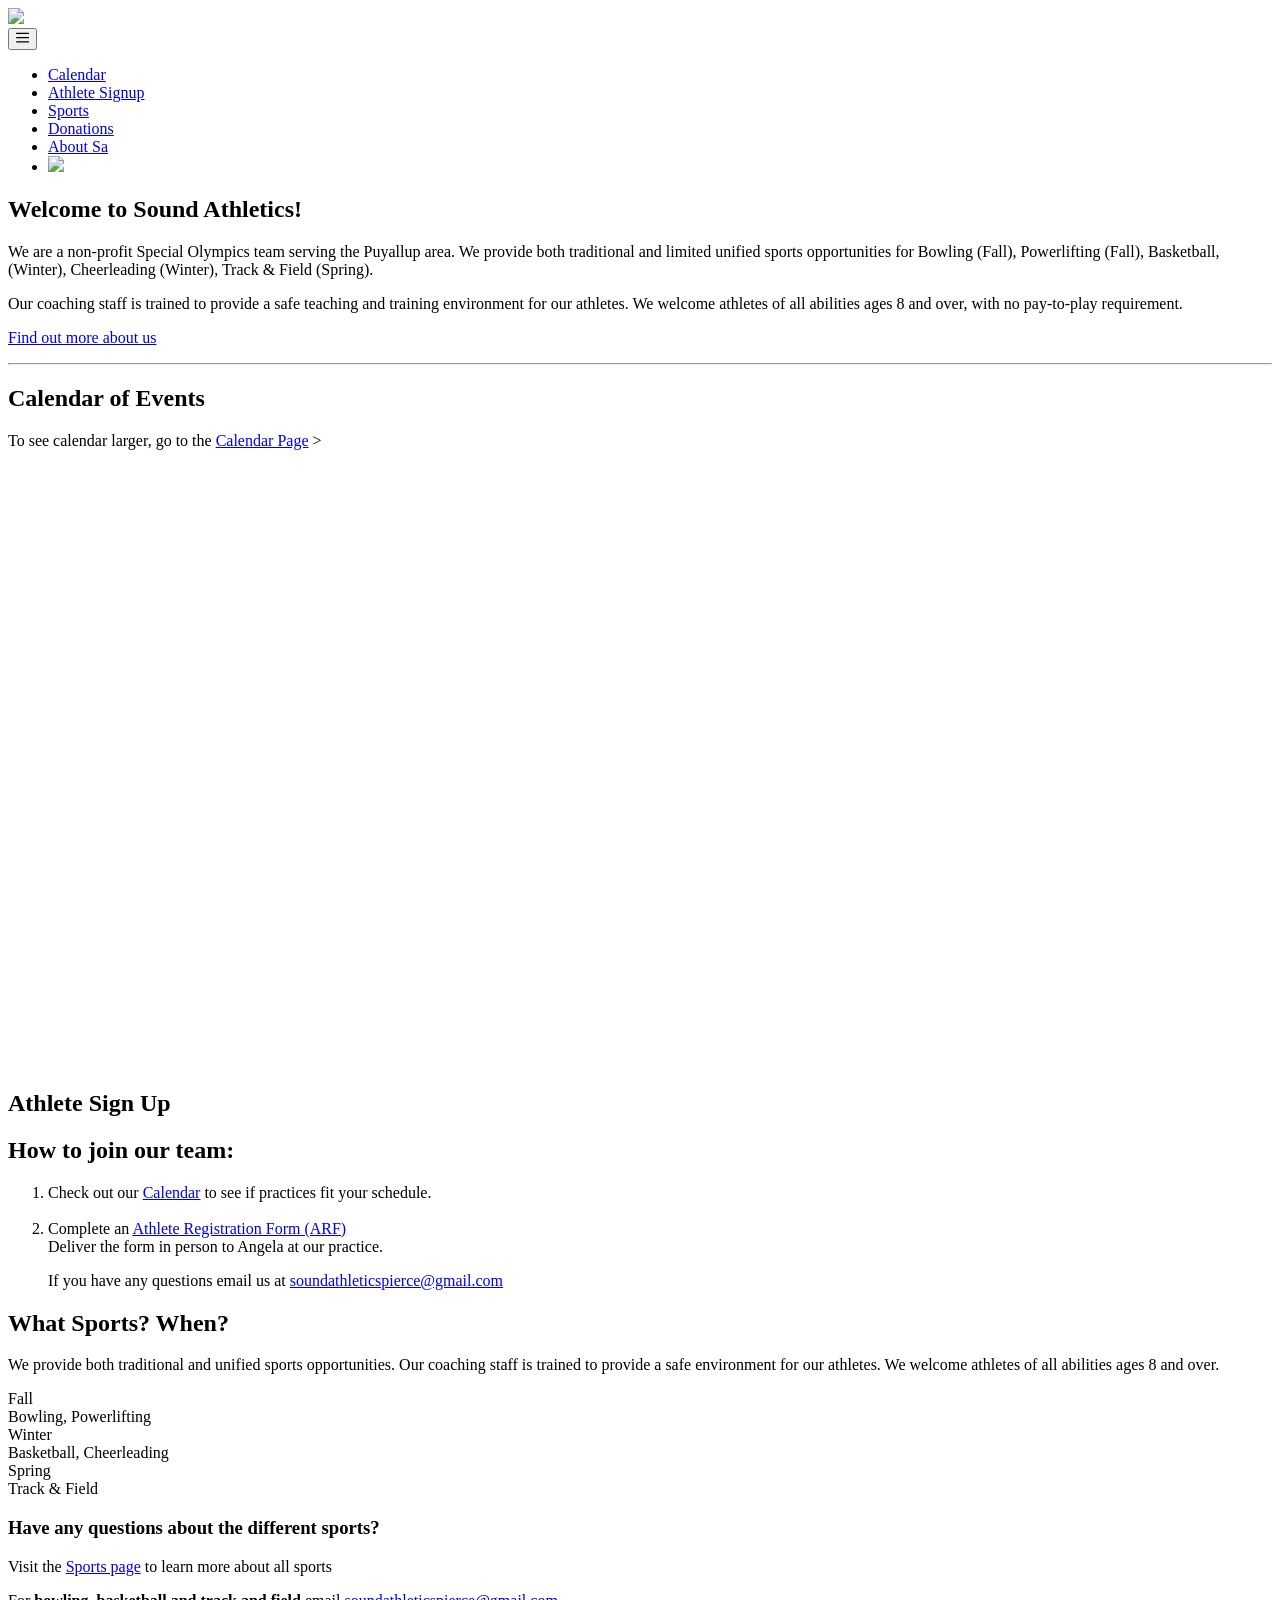
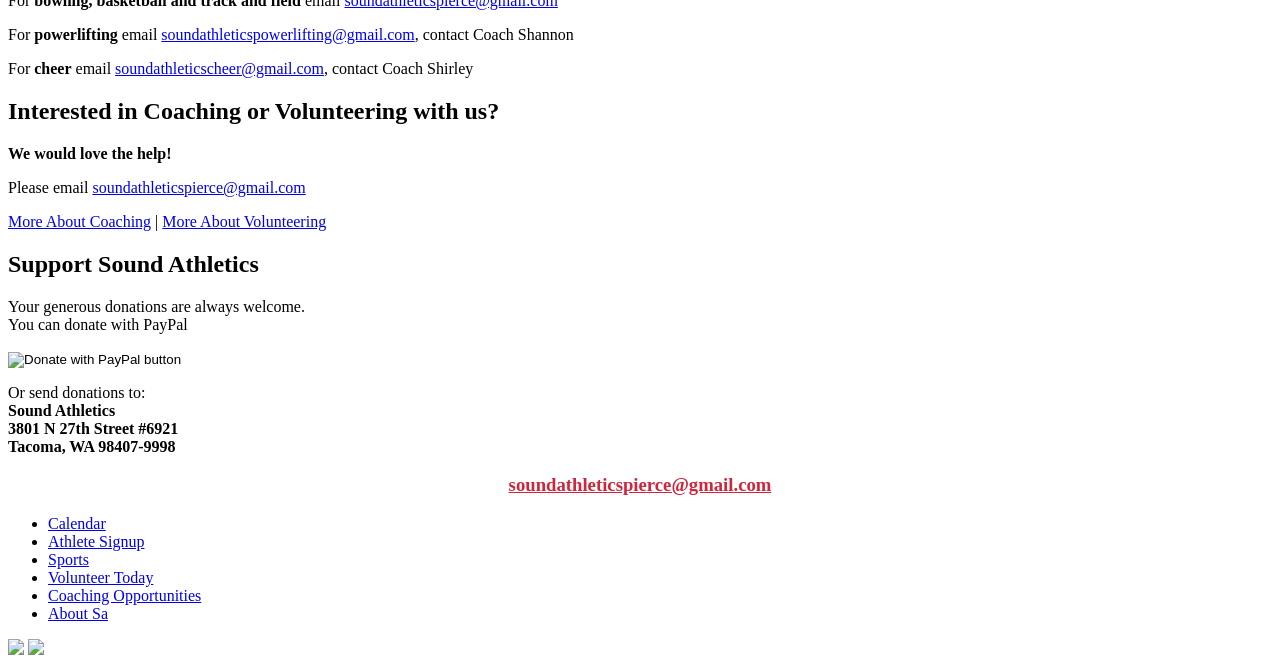
==== index.html @ 4e94170b "deploy: eea1e180be9af396c174e1b8d3c98e598e0e9aef" ====
<!doctype html><html class=no-js><head><meta name=generator content="Hugo 0.119.0"><meta charset=utf-8><meta http-equiv=x-ua-compatible content="IE=edge"><title>Sound Athletics &#183; Sound Athletics</title><meta name=author><meta name=description content="The awesome website of Sound Athletics."><meta name=viewport content="width=device-width,initial-scale=1"><link href=https://soundathletics.org/post/index.xml rel=alternate type=application/rss+xml title="Sound Athletics"><link href=https://soundathletics.org/post/index.xml rel=feed type=application/rss+xml title="Sound Athletics"><link href='//fonts.googleapis.com/css?family=Roboto:400,300,700|Noto+Serif:400,400italic,700,700italic' rel=stylesheet type=text/css><link rel=stylesheet href=https://soundathletics.org/css/styles.css><link rel=”shortcut icon” type=”image/jpg” href=”/img/favicon.ico”/><link rel=stylesheet href=https://soundathletics.org/css/highlightjs/monokai.css><script src=https://soundathletics.org/js/vendor/modernizr-2.8.0.min.js></script>
<script src=https://soundathletics.org/js/navigation.js defer></script><style>.site-header h2 .logo{background:url(https://soundathletics.org/img/soundathleticscover.jpg)no-repeat}@media(min--moz-device-pixel-ratio:1.3),(-o-min-device-pixel-ratio:2.6 / 2),(-webkit-min-device-pixel-ratio:1.3),(min-device-pixel-ratio:1.3),(min-resolution:1.3dppx){.site-header h2 .logo{background-image:url(https://soundathletics.org/img/soundathleticscover.jpg)}}.site-header{background:#2a373d url(https://soundathletics.org/img/soundathleticscover.jpg)no-repeat 50%;z-index:-1}</style></head><body><div id=navbar><div id=logo-home><a href=/><img src=/img/logo_home.png></a></div><div class=navigation-wrapper><nav id=site-navigation class=main-navigation><button class=menu-toggle aria-controls=primary-menu aria-expanded=false><span class=site-icon><svg viewBox="0 0 512 512" aria-hidden="true" width="1em" height="1em"><path d="M0 96c0-13.255 10.745-24 24-24h464c13.255.0 24 10.745 24 24s-10.745 24-24 24H24c-13.255.0-24-10.745-24-24zm0 160c0-13.255 10.745-24 24-24h464c13.255.0 24 10.745 24 24s-10.745 24-24 24H24c-13.255.0-24-10.745-24-24zm0 160c0-13.255 10.745-24 24-24h464c13.255.0 24 10.745 24 24s-10.745 24-24 24H24c-13.255.0-24-10.745-24-24z"/></svg></span></button><ul class="horizontal main-menu"><li><a class=navbar-txt href=/calendar>Calendar</a></li><li><a class=navbar-txt href=/athlete_signup>Athlete Signup</a></li><li><a class=navbar-txt href=/sports>Sports</a></li><li><a class=navbar-txt href=/donations>Donations</a></li><li><a class=navbar-txt href=/about_sa>About Sa</a></li><li class=facebook-link><a href=https://www.facebook.com/SoundAthletics target=_blank><img src=/img/fb_logo.png class=fb-header></a></li></ul></nav></div></div><div id=fb-root></div><script async defer src="https://connect.facebook.net/en_US/sdk.js#xfbml=1&version=v3.2"></script><div class="container clearfix"><main role=main class="content home"><div class=main-content><div class=home-left-column><article class=intro-text><h1 class=page-title>Welcome to Sound Athletics!</h1><p>We are a non-profit Special Olympics team serving the Puyallup area. We provide both traditional and limited unified sports opportunities for Bowling (Fall), Powerlifting (Fall), Basketball, (Winter), Cheerleading (Winter), Track & Field (Spring).</p><p>Our coaching staff is trained to provide a safe teaching and training environment for our athletes. We welcome athletes of all abilities ages 8 and over, with no pay-to-play requirement.</p><p><a href=/about_sa class=button>Find out more about us</a></p></article><hr><article class=calendar><h1>Calendar of Events</h1><p>To see calendar larger, go to the <a href=/calendar>Calendar Page</a> ></p><iframe style=width:100% src="https://calendar.google.com/calendar/embed?src=soundathleticspierce%40gmail.com&ctz=America/Los_Angeles" style=border:0 width=800 height=600 frameborder=0 scrolling=no></iframe></article></div><div class=home-right-column><article class=athlete-signup><h1>Athlete Sign Up
<i class=icon-down-circled-1 style=color:rgba(0,0,0,.5)></i></h1><h2 class=subhead>How to join our team:</h2><ol><li>Check out our <a href=/calendar>Calendar</a> to see if practices fit your schedule.</li><br><li>Complete an <a href=/docs/ARF.pdf target=_blank>Athlete Registration Form (ARF)</a><br>Deliver the form in person to Angela at our practice.</li></ol><blockquote>If you have any questions email us at <a href=mailto:soundathleticspierce@gmail.com>soundathleticspierce@gmail.com</a></blockquote></article><article class=what-sports><h1>What Sports? When?</h1><p>We provide both traditional and unified sports opportunities. Our coaching staff is trained to
provide a safe environment for our athletes. We welcome athletes of all abilities ages 8 and over.</p><article class=sport-season><div>Fall</div><div><i class=icon-right-bold></i></div><div>Bowling, Powerlifting</div></article><article class=sport-season><div>Winter</div><div><i class=icon-right-bold></i></div><div>Basketball, Cheerleading</div></article><article class=sport-season><div>Spring</div><div><i class=icon-right-bold></i></div><div>Track & Field</div></article></article><h3>Have any questions about the different sports?</h3><p>Visit the <a href=/sports/>Sports page</a> to learn more about all sports</p><p>For <strong>bowling, basketball and track and field</strong> email <a href=mailto:soundathleticspierce@gmail.com>soundathleticspierce@gmail.com</a></p><p>For <strong>powerlifting</strong> email <a href=mailto:soundathleticpowerlifting@gmail.com>soundathleticspowerlifting@gmail.com</a>, contact Coach Shannon</p><p>For <strong>cheer</strong> email <a href=mailto:soundathleticscheer@gmail.com>soundathleticscheer@gmail.com</a>, contact Coach Shirley</p></div></div><div class="home-volunteer clearfix"><article class=full-width><h1>Interested in Coaching or Volunteering with us?</h1><p><strong>We would love the help!</strong></p><p>Please email <a href=mailto:soundathleticspierce@gmail.com>soundathleticspierce@gmail.com</a></p><p class=button><a href=/coaching_opportunities/>More About Coaching</a> | <a href=/volunteer_today/>More About Volunteering</a></p></article></div><div class=home-donate><article class=full-width><h1>Support Sound Athletics</h1><p>Your generous donations are always welcome.<br>You can donate with PayPal</p><div><form action=https://www.paypal.com/donate method=post target=_top><input type=hidden name=hosted_button_id value=8V4YPML6A27G4>
<input type=image src=https://www.paypalobjects.com/en_US/i/btn/btn_donateCC_LG.gif border=0 name=submit title="PayPal - The safer, easier way to pay online!" alt="Donate with PayPal button">
<img alt border=0 src=https://www.paypal.com/en_US/i/scr/pixel.gif width=1 height=1></form></div><p>Or send donations to:<br><strong>Sound Athletics<br>3801 N 27th Street #6921<br>Tacoma, WA 98407-9998<br></strong></p></article></div></main></div><footer class=main-footer><div class="container clearfix"><h3 style=text-align:center;color:><a href=mailto:soundathleticspierce@gmail.com style=color:#cf263d>soundathleticspierce@gmail.com</a></h3><div id=footer-nav><ul class=horizontal><li><a class=navbar-txt href=/calendar>Calendar</a></li><li><a class=navbar-txt href=/athlete_signup>Athlete Signup</a></li><li><a class=navbar-txt href=/sports>Sports</a></li><li><a class=navbar-txt href=/volunteer_today>Volunteer Today</a></li><li><a class=navbar-txt href=/coaching_opportunities>Coaching Opportunities</a></li><li><a class=navbar-txt href=/about_sa>About Sa</a></li></ul></div><div class=footer-logos><img src=/img/logo_home.png class=sa>
<a href=http://www.specialolympicswashington.org/ target=_blank><img src=/img/sowashington.png class=sow></a></div></div></footer><script src=//ajax.googleapis.com/ajax/libs/jquery/1.11.0/jquery.min.js></script>
<script src=//cdnjs.cloudflare.com/ajax/libs/highlight.js/8.8.0/highlight.min.js></script>
<script>hljs.initHighlightingOnLoad()</script><script>window.jQuery||document.write('<script src="https://soundathletics.org/js/vendor/jquery-1.11.0.min.js"><\/script>')</script><script src=https://soundathletics.org/js/plugins.js></script></body></html>
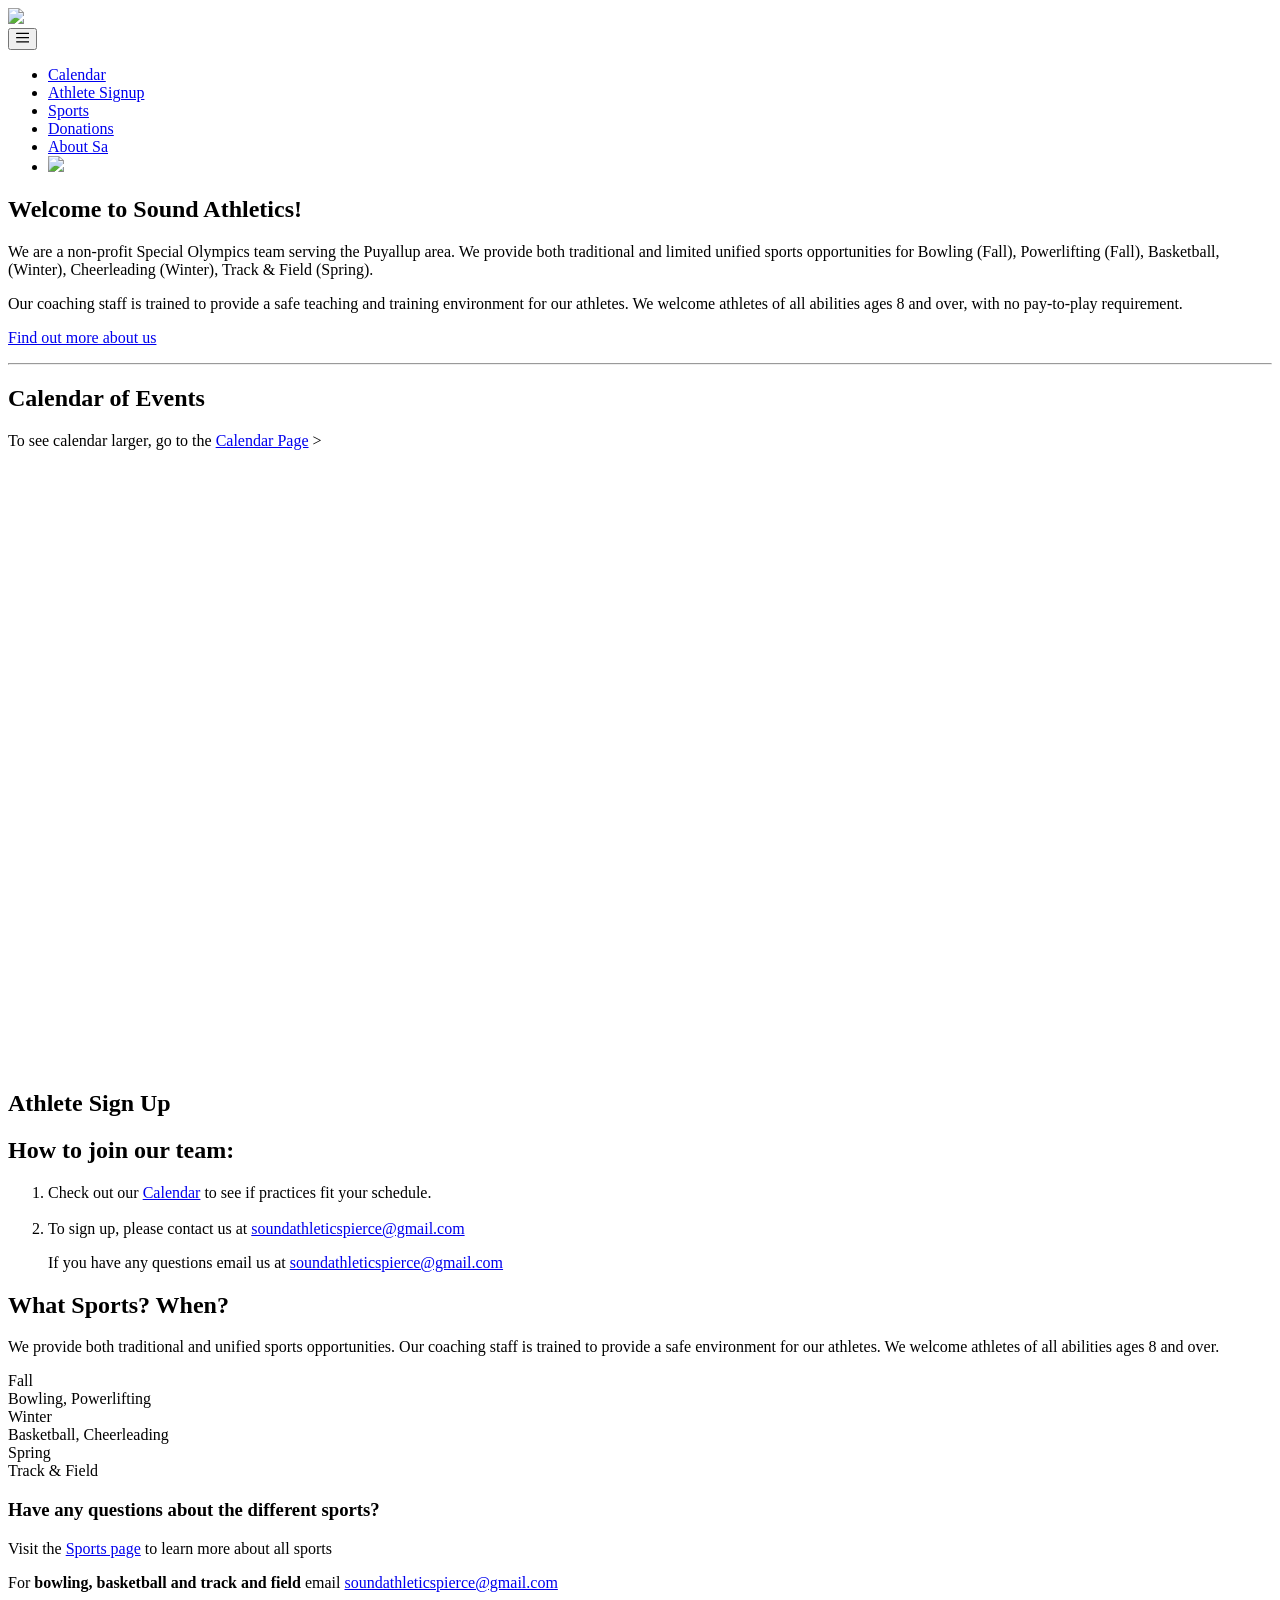
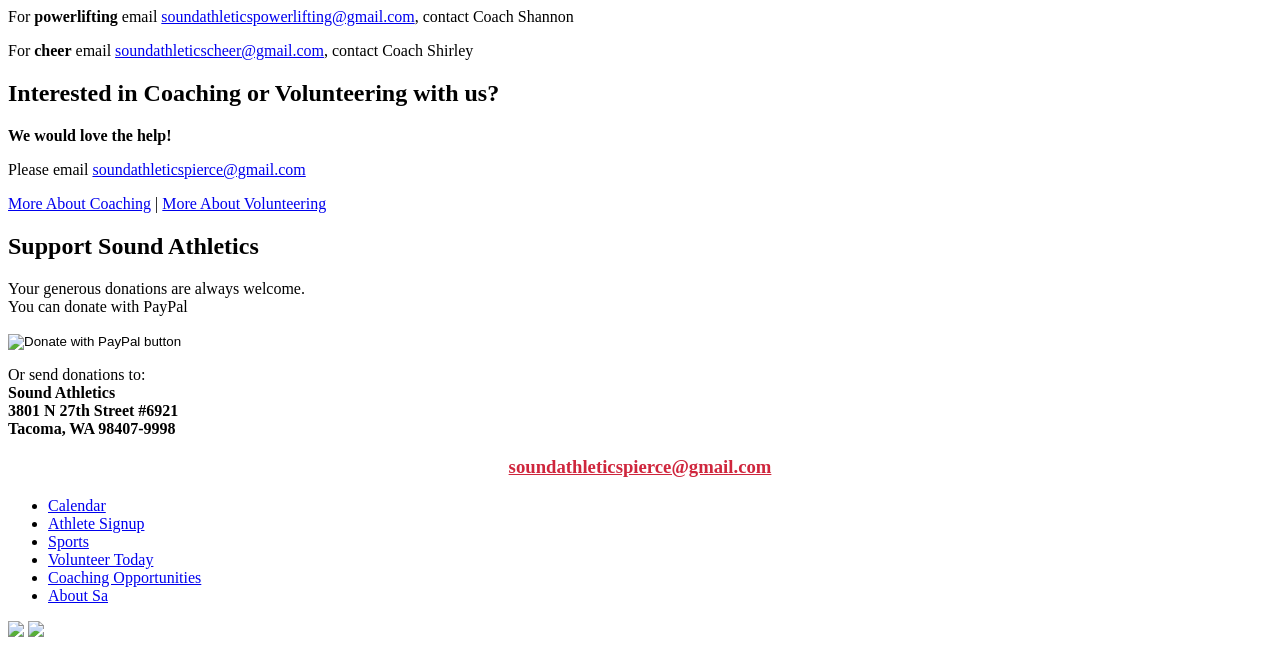
==== commit e5158de2: "deploy: 15687cd5504b76e30ecfa99d6554c9614b061991" ====
--- a/index.html
+++ b/index.html
@@ -1,6 +1,6 @@
 <!doctype html><html class=no-js><head><meta name=generator content="Hugo 0.119.0"><meta charset=utf-8><meta http-equiv=x-ua-compatible content="IE=edge"><title>Sound Athletics &#183; Sound Athletics</title><meta name=author><meta name=description content="The awesome website of Sound Athletics."><meta name=viewport content="width=device-width,initial-scale=1"><link href=https://soundathletics.org/post/index.xml rel=alternate type=application/rss+xml title="Sound Athletics"><link href=https://soundathletics.org/post/index.xml rel=feed type=application/rss+xml title="Sound Athletics"><link href='//fonts.googleapis.com/css?family=Roboto:400,300,700|Noto+Serif:400,400italic,700,700italic' rel=stylesheet type=text/css><link rel=stylesheet href=https://soundathletics.org/css/styles.css><link rel=”shortcut icon” type=”image/jpg” href=”/img/favicon.ico”/><link rel=stylesheet href=https://soundathletics.org/css/highlightjs/monokai.css><script src=https://soundathletics.org/js/vendor/modernizr-2.8.0.min.js></script>
 <script src=https://soundathletics.org/js/navigation.js defer></script><style>.site-header h2 .logo{background:url(https://soundathletics.org/img/soundathleticscover.jpg)no-repeat}@media(min--moz-device-pixel-ratio:1.3),(-o-min-device-pixel-ratio:2.6 / 2),(-webkit-min-device-pixel-ratio:1.3),(min-device-pixel-ratio:1.3),(min-resolution:1.3dppx){.site-header h2 .logo{background-image:url(https://soundathletics.org/img/soundathleticscover.jpg)}}.site-header{background:#2a373d url(https://soundathletics.org/img/soundathleticscover.jpg)no-repeat 50%;z-index:-1}</style></head><body><div id=navbar><div id=logo-home><a href=/><img src=/img/logo_home.png></a></div><div class=navigation-wrapper><nav id=site-navigation class=main-navigation><button class=menu-toggle aria-controls=primary-menu aria-expanded=false><span class=site-icon><svg viewBox="0 0 512 512" aria-hidden="true" width="1em" height="1em"><path d="M0 96c0-13.255 10.745-24 24-24h464c13.255.0 24 10.745 24 24s-10.745 24-24 24H24c-13.255.0-24-10.745-24-24zm0 160c0-13.255 10.745-24 24-24h464c13.255.0 24 10.745 24 24s-10.745 24-24 24H24c-13.255.0-24-10.745-24-24zm0 160c0-13.255 10.745-24 24-24h464c13.255.0 24 10.745 24 24s-10.745 24-24 24H24c-13.255.0-24-10.745-24-24z"/></svg></span></button><ul class="horizontal main-menu"><li><a class=navbar-txt href=/calendar>Calendar</a></li><li><a class=navbar-txt href=/athlete_signup>Athlete Signup</a></li><li><a class=navbar-txt href=/sports>Sports</a></li><li><a class=navbar-txt href=/donations>Donations</a></li><li><a class=navbar-txt href=/about_sa>About Sa</a></li><li class=facebook-link><a href=https://www.facebook.com/SoundAthletics target=_blank><img src=/img/fb_logo.png class=fb-header></a></li></ul></nav></div></div><div id=fb-root></div><script async defer src="https://connect.facebook.net/en_US/sdk.js#xfbml=1&version=v3.2"></script><div class="container clearfix"><main role=main class="content home"><div class=main-content><div class=home-left-column><article class=intro-text><h1 class=page-title>Welcome to Sound Athletics!</h1><p>We are a non-profit Special Olympics team serving the Puyallup area. We provide both traditional and limited unified sports opportunities for Bowling (Fall), Powerlifting (Fall), Basketball, (Winter), Cheerleading (Winter), Track & Field (Spring).</p><p>Our coaching staff is trained to provide a safe teaching and training environment for our athletes. We welcome athletes of all abilities ages 8 and over, with no pay-to-play requirement.</p><p><a href=/about_sa class=button>Find out more about us</a></p></article><hr><article class=calendar><h1>Calendar of Events</h1><p>To see calendar larger, go to the <a href=/calendar>Calendar Page</a> ></p><iframe style=width:100% src="https://calendar.google.com/calendar/embed?src=soundathleticspierce%40gmail.com&ctz=America/Los_Angeles" style=border:0 width=800 height=600 frameborder=0 scrolling=no></iframe></article></div><div class=home-right-column><article class=athlete-signup><h1>Athlete Sign Up
-<i class=icon-down-circled-1 style=color:rgba(0,0,0,.5)></i></h1><h2 class=subhead>How to join our team:</h2><ol><li>Check out our <a href=/calendar>Calendar</a> to see if practices fit your schedule.</li><br><li>Complete an <a href=/docs/ARF.pdf target=_blank>Athlete Registration Form (ARF)</a><br>Deliver the form in person to Angela at our practice.</li></ol><blockquote>If you have any questions email us at <a href=mailto:soundathleticspierce@gmail.com>soundathleticspierce@gmail.com</a></blockquote></article><article class=what-sports><h1>What Sports? When?</h1><p>We provide both traditional and unified sports opportunities. Our coaching staff is trained to
+<i class=icon-down-circled-1 style=color:rgba(0,0,0,.5)></i></h1><h2 class=subhead>How to join our team:</h2><ol><li>Check out our <a href=/calendar>Calendar</a> to see if practices fit your schedule.</li><br><li>To sign up, please contact us at <a href=mailto:soundathleticspierce@gmail.com>soundathleticspierce@gmail.com</a></li></ol><blockquote>If you have any questions email us at <a href=mailto:soundathleticspierce@gmail.com>soundathleticspierce@gmail.com</a></blockquote></article><article class=what-sports><h1>What Sports? When?</h1><p>We provide both traditional and unified sports opportunities. Our coaching staff is trained to
 provide a safe environment for our athletes. We welcome athletes of all abilities ages 8 and over.</p><article class=sport-season><div>Fall</div><div><i class=icon-right-bold></i></div><div>Bowling, Powerlifting</div></article><article class=sport-season><div>Winter</div><div><i class=icon-right-bold></i></div><div>Basketball, Cheerleading</div></article><article class=sport-season><div>Spring</div><div><i class=icon-right-bold></i></div><div>Track & Field</div></article></article><h3>Have any questions about the different sports?</h3><p>Visit the <a href=/sports/>Sports page</a> to learn more about all sports</p><p>For <strong>bowling, basketball and track and field</strong> email <a href=mailto:soundathleticspierce@gmail.com>soundathleticspierce@gmail.com</a></p><p>For <strong>powerlifting</strong> email <a href=mailto:soundathleticpowerlifting@gmail.com>soundathleticspowerlifting@gmail.com</a>, contact Coach Shannon</p><p>For <strong>cheer</strong> email <a href=mailto:soundathleticscheer@gmail.com>soundathleticscheer@gmail.com</a>, contact Coach Shirley</p></div></div><div class="home-volunteer clearfix"><article class=full-width><h1>Interested in Coaching or Volunteering with us?</h1><p><strong>We would love the help!</strong></p><p>Please email <a href=mailto:soundathleticspierce@gmail.com>soundathleticspierce@gmail.com</a></p><p class=button><a href=/coaching_opportunities/>More About Coaching</a> | <a href=/volunteer_today/>More About Volunteering</a></p></article></div><div class=home-donate><article class=full-width><h1>Support Sound Athletics</h1><p>Your generous donations are always welcome.<br>You can donate with PayPal</p><div><form action=https://www.paypal.com/donate method=post target=_top><input type=hidden name=hosted_button_id value=8V4YPML6A27G4>
 <input type=image src=https://www.paypalobjects.com/en_US/i/btn/btn_donateCC_LG.gif border=0 name=submit title="PayPal - The safer, easier way to pay online!" alt="Donate with PayPal button">
 <img alt border=0 src=https://www.paypal.com/en_US/i/scr/pixel.gif width=1 height=1></form></div><p>Or send donations to:<br><strong>Sound Athletics<br>3801 N 27th Street #6921<br>Tacoma, WA 98407-9998<br></strong></p></article></div></main></div><footer class=main-footer><div class="container clearfix"><h3 style=text-align:center;color:><a href=mailto:soundathleticspierce@gmail.com style=color:#cf263d>soundathleticspierce@gmail.com</a></h3><div id=footer-nav><ul class=horizontal><li><a class=navbar-txt href=/calendar>Calendar</a></li><li><a class=navbar-txt href=/athlete_signup>Athlete Signup</a></li><li><a class=navbar-txt href=/sports>Sports</a></li><li><a class=navbar-txt href=/volunteer_today>Volunteer Today</a></li><li><a class=navbar-txt href=/coaching_opportunities>Coaching Opportunities</a></li><li><a class=navbar-txt href=/about_sa>About Sa</a></li></ul></div><div class=footer-logos><img src=/img/logo_home.png class=sa>
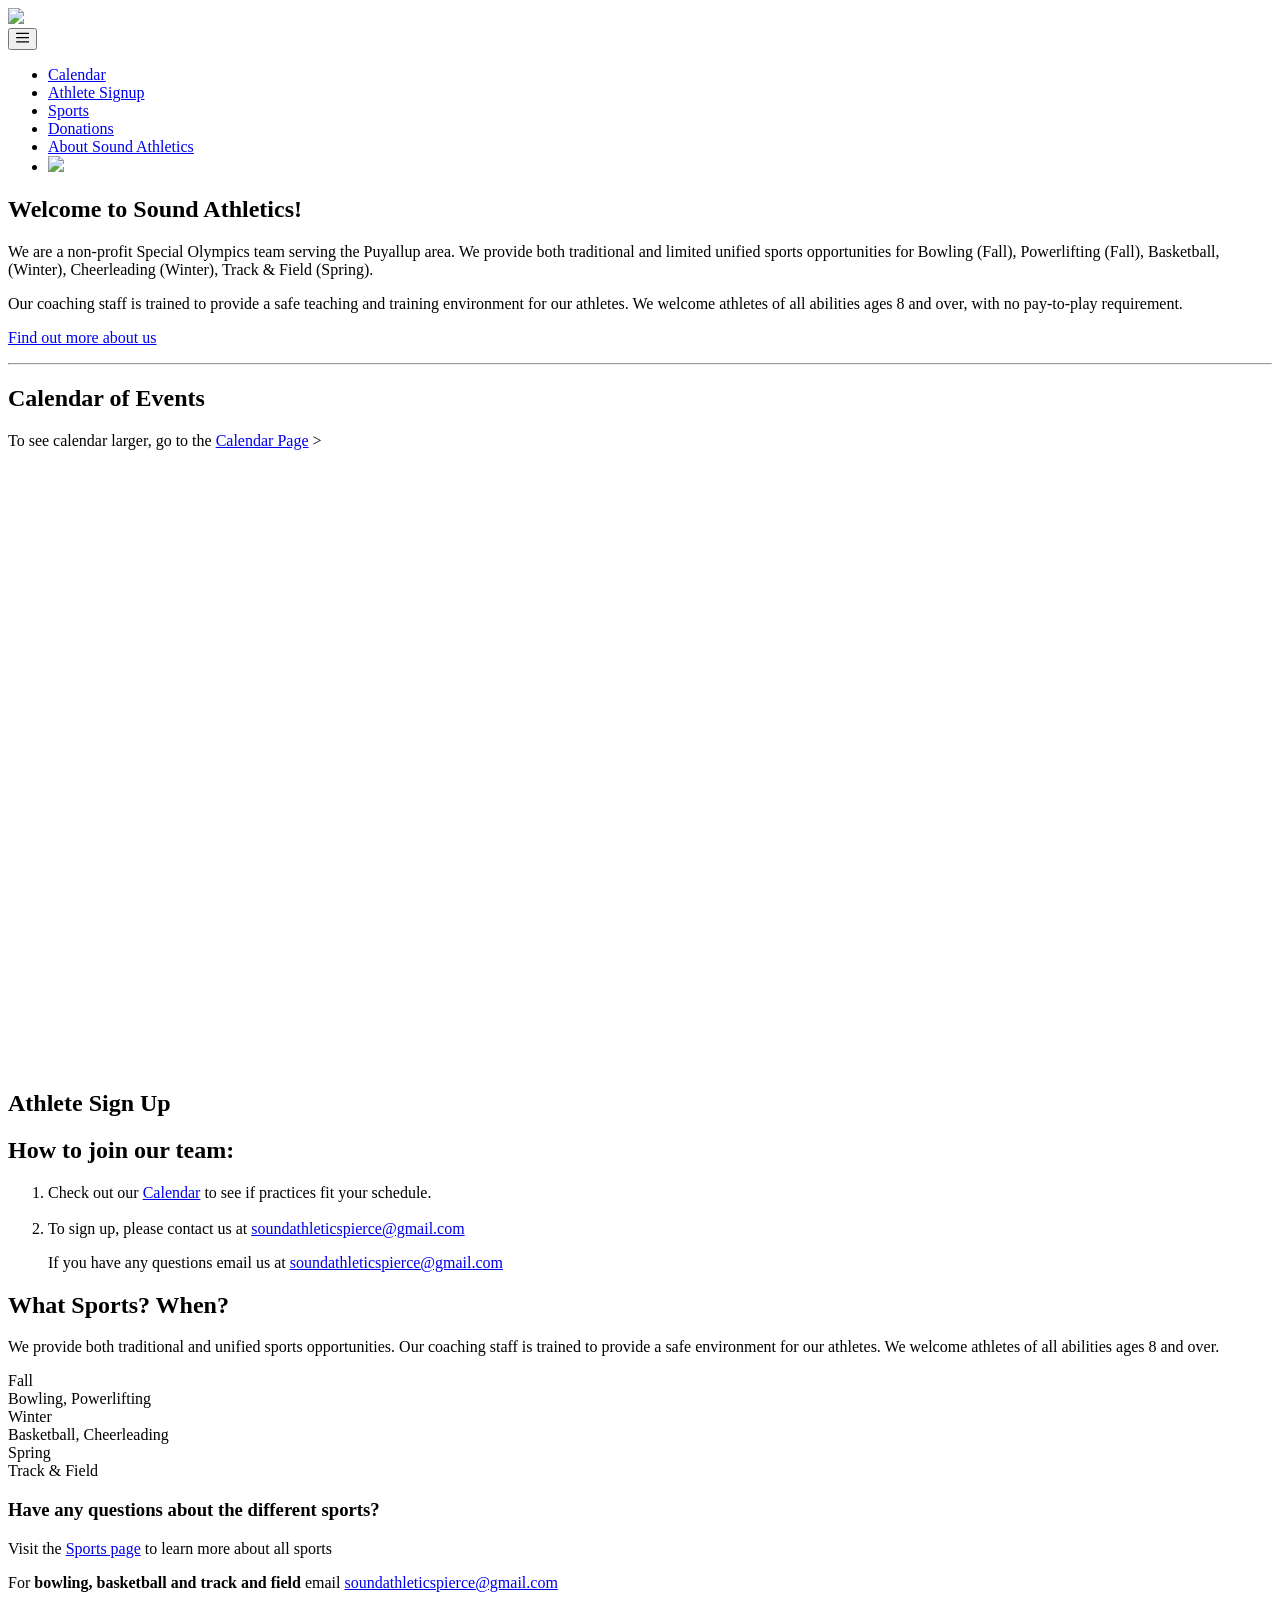
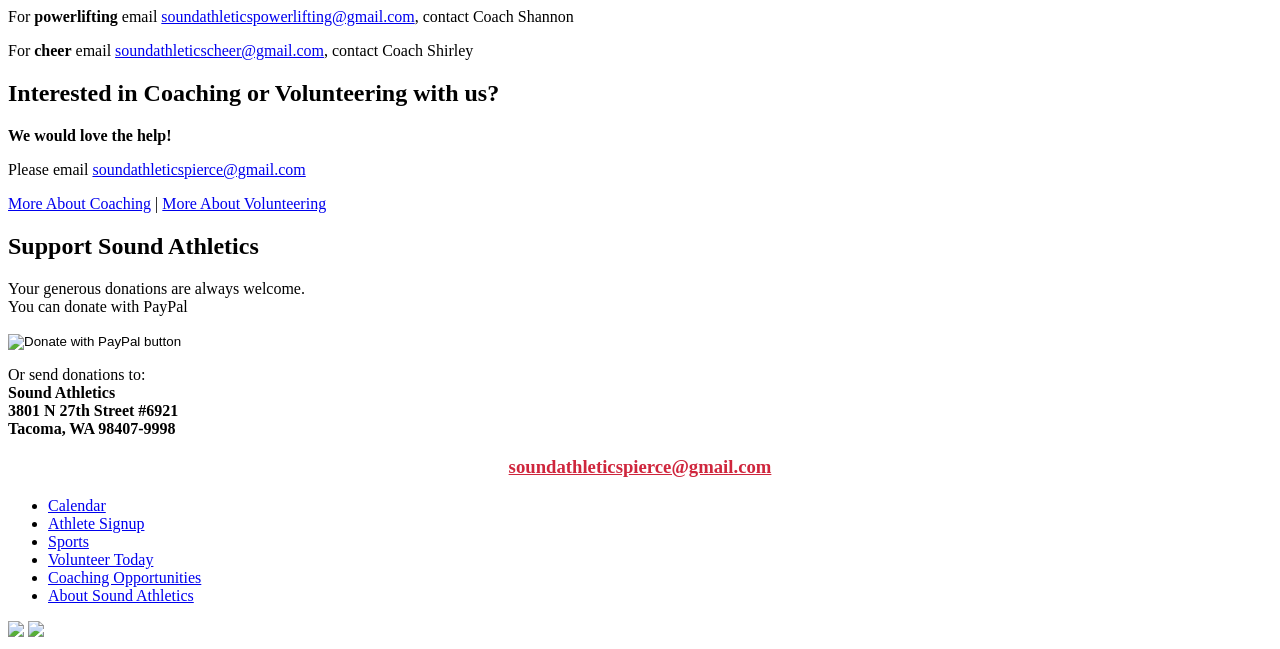
==== commit b13b04c9: "deploy: 8d1c7a574437a32198ae55c308f0d86044ea9ef6" ====
--- a/index.html
+++ b/index.html
@@ -1,9 +1,9 @@
 <!doctype html><html class=no-js><head><meta name=generator content="Hugo 0.119.0"><meta charset=utf-8><meta http-equiv=x-ua-compatible content="IE=edge"><title>Sound Athletics &#183; Sound Athletics</title><meta name=author><meta name=description content="The awesome website of Sound Athletics."><meta name=viewport content="width=device-width,initial-scale=1"><link href=https://soundathletics.org/post/index.xml rel=alternate type=application/rss+xml title="Sound Athletics"><link href=https://soundathletics.org/post/index.xml rel=feed type=application/rss+xml title="Sound Athletics"><link href='//fonts.googleapis.com/css?family=Roboto:400,300,700|Noto+Serif:400,400italic,700,700italic' rel=stylesheet type=text/css><link rel=stylesheet href=https://soundathletics.org/css/styles.css><link rel=”shortcut icon” type=”image/jpg” href=”/img/favicon.ico”/><link rel=stylesheet href=https://soundathletics.org/css/highlightjs/monokai.css><script src=https://soundathletics.org/js/vendor/modernizr-2.8.0.min.js></script>
-<script src=https://soundathletics.org/js/navigation.js defer></script><style>.site-header h2 .logo{background:url(https://soundathletics.org/img/soundathleticscover.jpg)no-repeat}@media(min--moz-device-pixel-ratio:1.3),(-o-min-device-pixel-ratio:2.6 / 2),(-webkit-min-device-pixel-ratio:1.3),(min-device-pixel-ratio:1.3),(min-resolution:1.3dppx){.site-header h2 .logo{background-image:url(https://soundathletics.org/img/soundathleticscover.jpg)}}.site-header{background:#2a373d url(https://soundathletics.org/img/soundathleticscover.jpg)no-repeat 50%;z-index:-1}</style></head><body><div id=navbar><div id=logo-home><a href=/><img src=/img/logo_home.png></a></div><div class=navigation-wrapper><nav id=site-navigation class=main-navigation><button class=menu-toggle aria-controls=primary-menu aria-expanded=false><span class=site-icon><svg viewBox="0 0 512 512" aria-hidden="true" width="1em" height="1em"><path d="M0 96c0-13.255 10.745-24 24-24h464c13.255.0 24 10.745 24 24s-10.745 24-24 24H24c-13.255.0-24-10.745-24-24zm0 160c0-13.255 10.745-24 24-24h464c13.255.0 24 10.745 24 24s-10.745 24-24 24H24c-13.255.0-24-10.745-24-24zm0 160c0-13.255 10.745-24 24-24h464c13.255.0 24 10.745 24 24s-10.745 24-24 24H24c-13.255.0-24-10.745-24-24z"/></svg></span></button><ul class="horizontal main-menu"><li><a class=navbar-txt href=/calendar>Calendar</a></li><li><a class=navbar-txt href=/athlete_signup>Athlete Signup</a></li><li><a class=navbar-txt href=/sports>Sports</a></li><li><a class=navbar-txt href=/donations>Donations</a></li><li><a class=navbar-txt href=/about_sa>About Sa</a></li><li class=facebook-link><a href=https://www.facebook.com/SoundAthletics target=_blank><img src=/img/fb_logo.png class=fb-header></a></li></ul></nav></div></div><div id=fb-root></div><script async defer src="https://connect.facebook.net/en_US/sdk.js#xfbml=1&version=v3.2"></script><div class="container clearfix"><main role=main class="content home"><div class=main-content><div class=home-left-column><article class=intro-text><h1 class=page-title>Welcome to Sound Athletics!</h1><p>We are a non-profit Special Olympics team serving the Puyallup area. We provide both traditional and limited unified sports opportunities for Bowling (Fall), Powerlifting (Fall), Basketball, (Winter), Cheerleading (Winter), Track & Field (Spring).</p><p>Our coaching staff is trained to provide a safe teaching and training environment for our athletes. We welcome athletes of all abilities ages 8 and over, with no pay-to-play requirement.</p><p><a href=/about_sa class=button>Find out more about us</a></p></article><hr><article class=calendar><h1>Calendar of Events</h1><p>To see calendar larger, go to the <a href=/calendar>Calendar Page</a> ></p><iframe style=width:100% src="https://calendar.google.com/calendar/embed?src=soundathleticspierce%40gmail.com&ctz=America/Los_Angeles" style=border:0 width=800 height=600 frameborder=0 scrolling=no></iframe></article></div><div class=home-right-column><article class=athlete-signup><h1>Athlete Sign Up
+<script src=https://soundathletics.org/js/navigation.js defer></script><style>.site-header h2 .logo{background:url(https://soundathletics.org/img/soundathleticscover.jpg)no-repeat}@media(min--moz-device-pixel-ratio:1.3),(-o-min-device-pixel-ratio:2.6 / 2),(-webkit-min-device-pixel-ratio:1.3),(min-device-pixel-ratio:1.3),(min-resolution:1.3dppx){.site-header h2 .logo{background-image:url(https://soundathletics.org/img/soundathleticscover.jpg)}}.site-header{background:#2a373d url(https://soundathletics.org/img/soundathleticscover.jpg)no-repeat 50%;z-index:-1}</style></head><body><div id=navbar><div id=logo-home><a href=/><img src=/img/logo_home.png></a></div><div class=navigation-wrapper><nav id=site-navigation class=main-navigation><button class=menu-toggle aria-controls=primary-menu aria-expanded=false><span class=site-icon><svg viewBox="0 0 512 512" aria-hidden="true" width="1em" height="1em"><path d="M0 96c0-13.255 10.745-24 24-24h464c13.255.0 24 10.745 24 24s-10.745 24-24 24H24c-13.255.0-24-10.745-24-24zm0 160c0-13.255 10.745-24 24-24h464c13.255.0 24 10.745 24 24s-10.745 24-24 24H24c-13.255.0-24-10.745-24-24zm0 160c0-13.255 10.745-24 24-24h464c13.255.0 24 10.745 24 24s-10.745 24-24 24H24c-13.255.0-24-10.745-24-24z"/></svg></span></button><ul class="horizontal main-menu"><li><a class=navbar-txt href=/calendar>Calendar</a></li><li><a class=navbar-txt href=/athlete_signup>Athlete Signup</a></li><li><a class=navbar-txt href=/sports>Sports</a></li><li><a class=navbar-txt href=/donations>Donations</a></li><li><a class=navbar-txt href=/about_Sound_Athletics>About Sound Athletics</a></li><li class=facebook-link><a href=https://www.facebook.com/SoundAthletics target=_blank><img src=/img/fb_logo.png class=fb-header></a></li></ul></nav></div></div><div id=fb-root></div><script async defer src="https://connect.facebook.net/en_US/sdk.js#xfbml=1&version=v3.2"></script><div class="container clearfix"><main role=main class="content home"><div class=main-content><div class=home-left-column><article class=intro-text><h1 class=page-title>Welcome to Sound Athletics!</h1><p>We are a non-profit Special Olympics team serving the Puyallup area. We provide both traditional and limited unified sports opportunities for Bowling (Fall), Powerlifting (Fall), Basketball, (Winter), Cheerleading (Winter), Track & Field (Spring).</p><p>Our coaching staff is trained to provide a safe teaching and training environment for our athletes. We welcome athletes of all abilities ages 8 and over, with no pay-to-play requirement.</p><p><a href=/about_sa class=button>Find out more about us</a></p></article><hr><article class=calendar><h1>Calendar of Events</h1><p>To see calendar larger, go to the <a href=/calendar>Calendar Page</a> ></p><iframe style=width:100% src="https://calendar.google.com/calendar/embed?src=soundathleticspierce%40gmail.com&ctz=America/Los_Angeles" style=border:0 width=800 height=600 frameborder=0 scrolling=no></iframe></article></div><div class=home-right-column><article class=athlete-signup><h1>Athlete Sign Up
 <i class=icon-down-circled-1 style=color:rgba(0,0,0,.5)></i></h1><h2 class=subhead>How to join our team:</h2><ol><li>Check out our <a href=/calendar>Calendar</a> to see if practices fit your schedule.</li><br><li>To sign up, please contact us at <a href=mailto:soundathleticspierce@gmail.com>soundathleticspierce@gmail.com</a></li></ol><blockquote>If you have any questions email us at <a href=mailto:soundathleticspierce@gmail.com>soundathleticspierce@gmail.com</a></blockquote></article><article class=what-sports><h1>What Sports? When?</h1><p>We provide both traditional and unified sports opportunities. Our coaching staff is trained to
 provide a safe environment for our athletes. We welcome athletes of all abilities ages 8 and over.</p><article class=sport-season><div>Fall</div><div><i class=icon-right-bold></i></div><div>Bowling, Powerlifting</div></article><article class=sport-season><div>Winter</div><div><i class=icon-right-bold></i></div><div>Basketball, Cheerleading</div></article><article class=sport-season><div>Spring</div><div><i class=icon-right-bold></i></div><div>Track & Field</div></article></article><h3>Have any questions about the different sports?</h3><p>Visit the <a href=/sports/>Sports page</a> to learn more about all sports</p><p>For <strong>bowling, basketball and track and field</strong> email <a href=mailto:soundathleticspierce@gmail.com>soundathleticspierce@gmail.com</a></p><p>For <strong>powerlifting</strong> email <a href=mailto:soundathleticpowerlifting@gmail.com>soundathleticspowerlifting@gmail.com</a>, contact Coach Shannon</p><p>For <strong>cheer</strong> email <a href=mailto:soundathleticscheer@gmail.com>soundathleticscheer@gmail.com</a>, contact Coach Shirley</p></div></div><div class="home-volunteer clearfix"><article class=full-width><h1>Interested in Coaching or Volunteering with us?</h1><p><strong>We would love the help!</strong></p><p>Please email <a href=mailto:soundathleticspierce@gmail.com>soundathleticspierce@gmail.com</a></p><p class=button><a href=/coaching_opportunities/>More About Coaching</a> | <a href=/volunteer_today/>More About Volunteering</a></p></article></div><div class=home-donate><article class=full-width><h1>Support Sound Athletics</h1><p>Your generous donations are always welcome.<br>You can donate with PayPal</p><div><form action=https://www.paypal.com/donate method=post target=_top><input type=hidden name=hosted_button_id value=8V4YPML6A27G4>
 <input type=image src=https://www.paypalobjects.com/en_US/i/btn/btn_donateCC_LG.gif border=0 name=submit title="PayPal - The safer, easier way to pay online!" alt="Donate with PayPal button">
-<img alt border=0 src=https://www.paypal.com/en_US/i/scr/pixel.gif width=1 height=1></form></div><p>Or send donations to:<br><strong>Sound Athletics<br>3801 N 27th Street #6921<br>Tacoma, WA 98407-9998<br></strong></p></article></div></main></div><footer class=main-footer><div class="container clearfix"><h3 style=text-align:center;color:><a href=mailto:soundathleticspierce@gmail.com style=color:#cf263d>soundathleticspierce@gmail.com</a></h3><div id=footer-nav><ul class=horizontal><li><a class=navbar-txt href=/calendar>Calendar</a></li><li><a class=navbar-txt href=/athlete_signup>Athlete Signup</a></li><li><a class=navbar-txt href=/sports>Sports</a></li><li><a class=navbar-txt href=/volunteer_today>Volunteer Today</a></li><li><a class=navbar-txt href=/coaching_opportunities>Coaching Opportunities</a></li><li><a class=navbar-txt href=/about_sa>About Sa</a></li></ul></div><div class=footer-logos><img src=/img/logo_home.png class=sa>
+<img alt border=0 src=https://www.paypal.com/en_US/i/scr/pixel.gif width=1 height=1></form></div><p>Or send donations to:<br><strong>Sound Athletics<br>3801 N 27th Street #6921<br>Tacoma, WA 98407-9998<br></strong></p></article></div></main></div><footer class=main-footer><div class="container clearfix"><h3 style=text-align:center;color:><a href=mailto:soundathleticspierce@gmail.com style=color:#cf263d>soundathleticspierce@gmail.com</a></h3><div id=footer-nav><ul class=horizontal><li><a class=navbar-txt href=/calendar>Calendar</a></li><li><a class=navbar-txt href=/athlete_signup>Athlete Signup</a></li><li><a class=navbar-txt href=/sports>Sports</a></li><li><a class=navbar-txt href=/volunteer_today>Volunteer Today</a></li><li><a class=navbar-txt href=/coaching_opportunities>Coaching Opportunities</a></li><li><a class=navbar-txt href=/about_Sound_Athletics>About Sound Athletics</a></li></ul></div><div class=footer-logos><img src=/img/logo_home.png class=sa>
 <a href=http://www.specialolympicswashington.org/ target=_blank><img src=/img/sowashington.png class=sow></a></div></div></footer><script src=//ajax.googleapis.com/ajax/libs/jquery/1.11.0/jquery.min.js></script>
 <script src=//cdnjs.cloudflare.com/ajax/libs/highlight.js/8.8.0/highlight.min.js></script>
 <script>hljs.initHighlightingOnLoad()</script><script>window.jQuery||document.write('<script src="https://soundathletics.org/js/vendor/jquery-1.11.0.min.js"><\/script>')</script><script src=https://soundathletics.org/js/plugins.js></script></body></html>
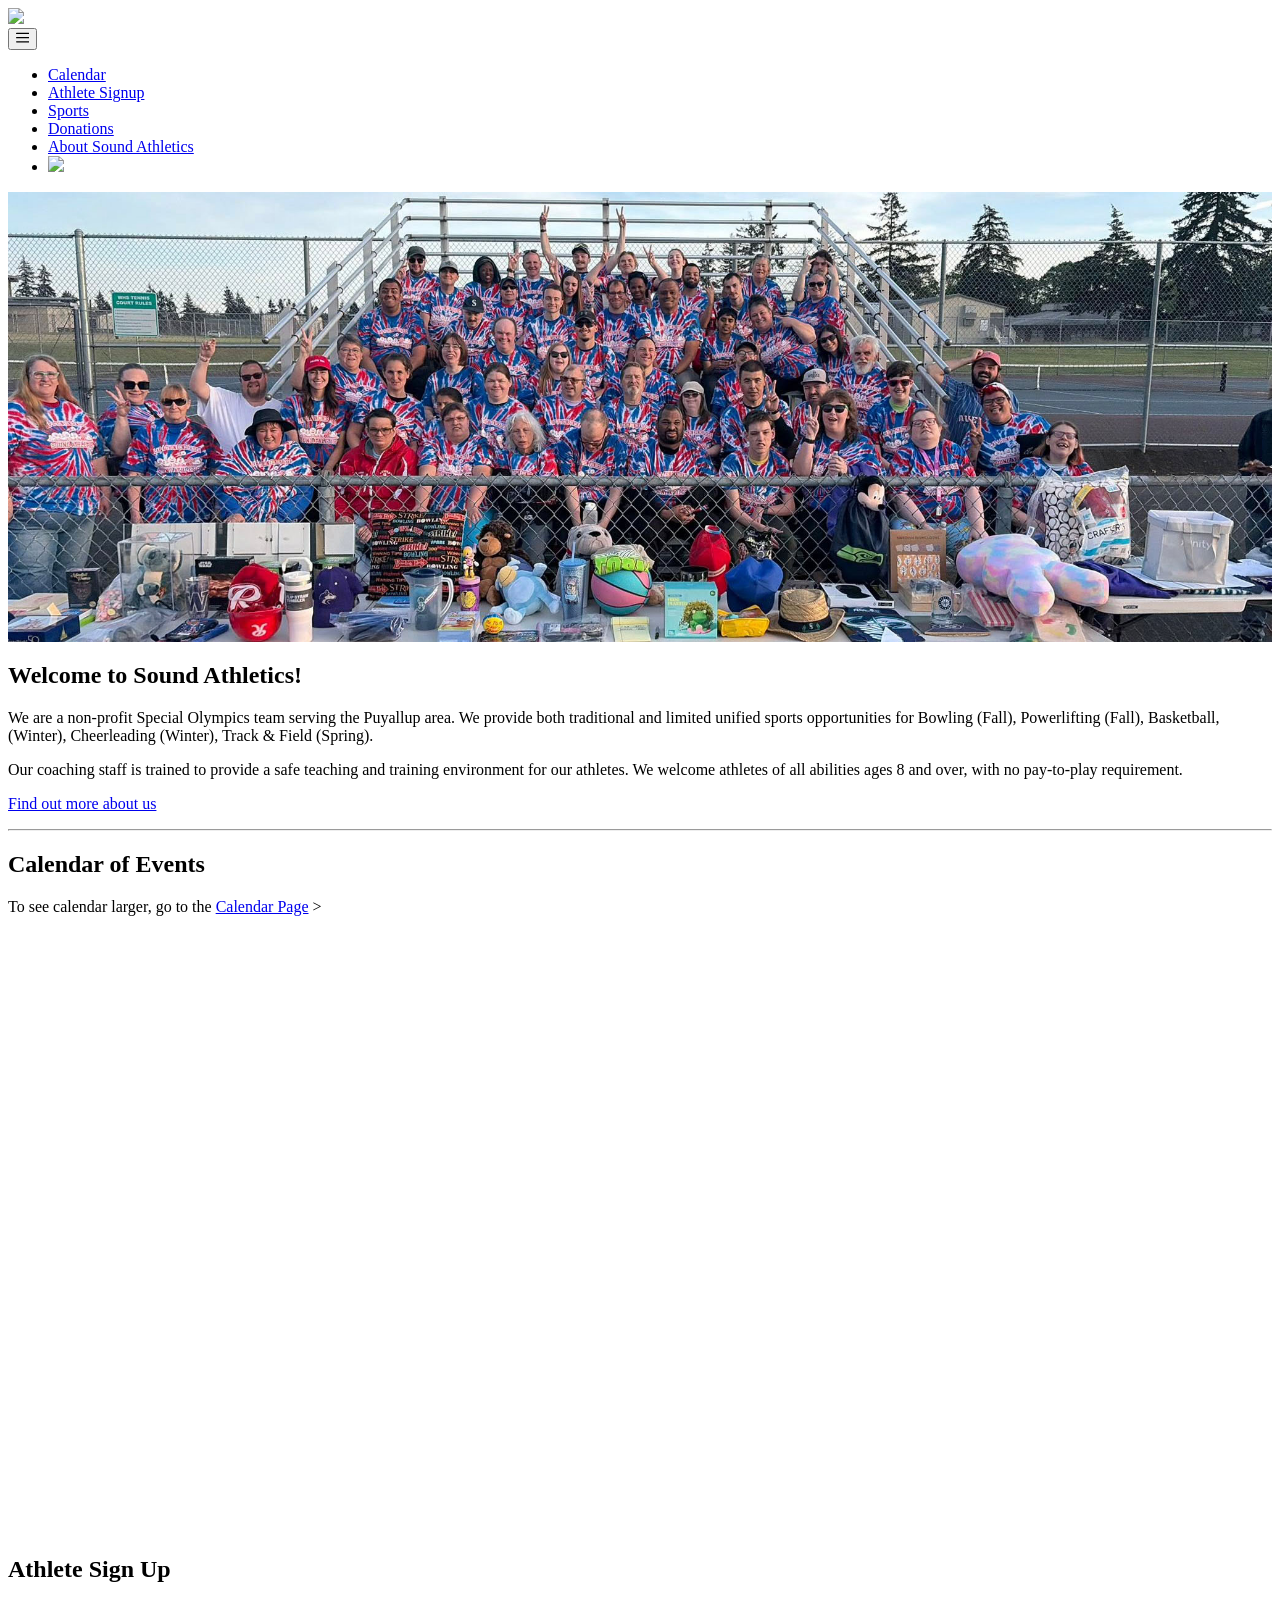
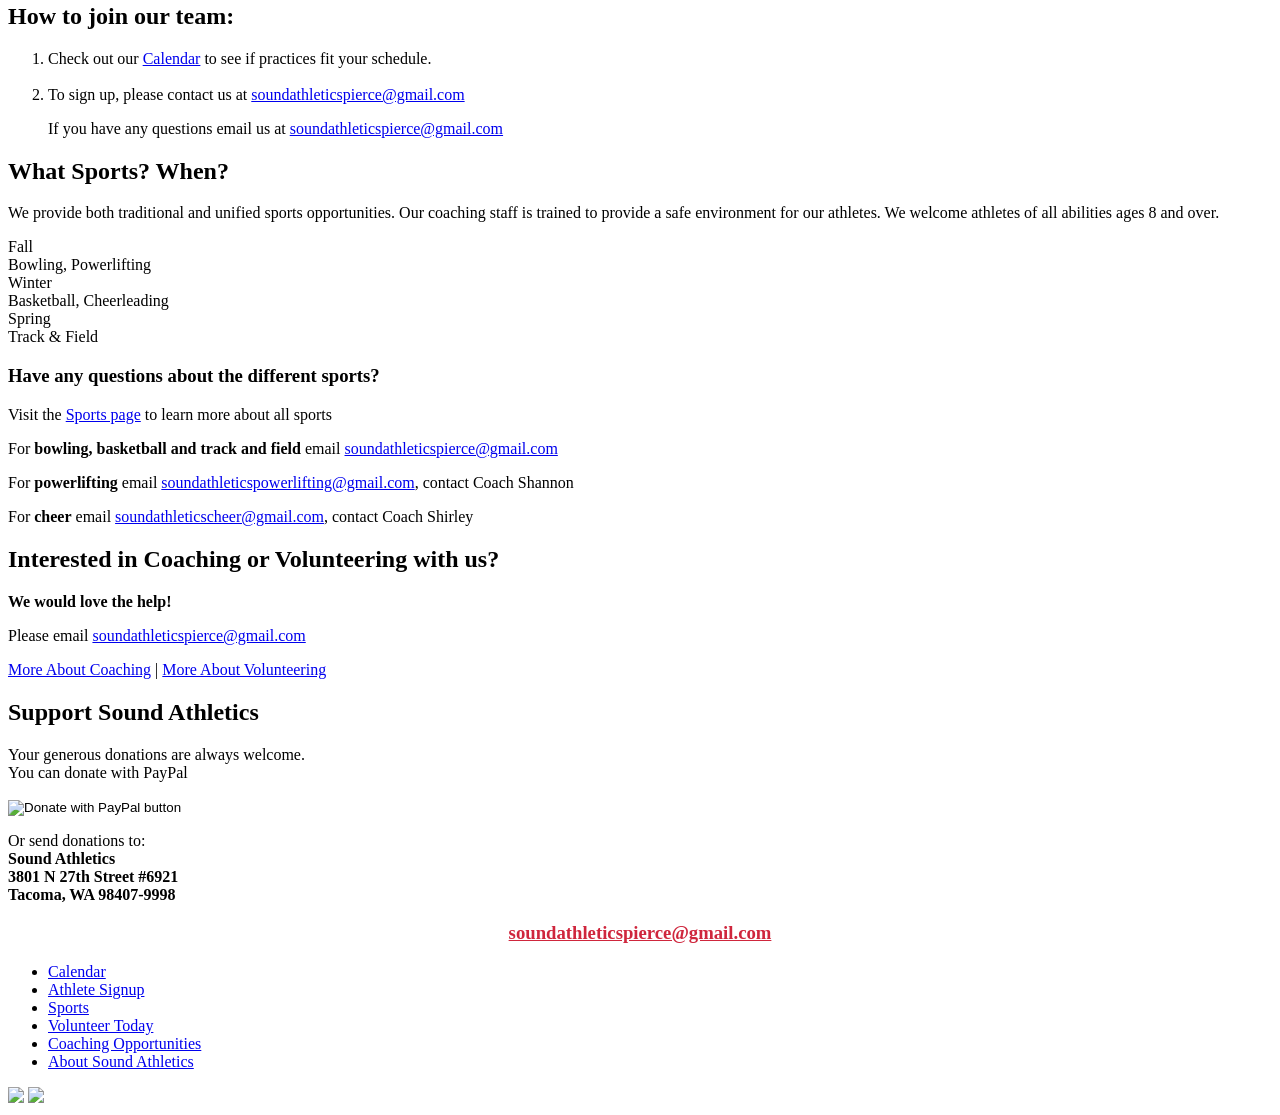
==== commit 24565e12: "deploy: 98e63ebaa92606dff523ca5b27846996187f7268" ====
--- a/index.html
+++ b/index.html
@@ -1,5 +1,5 @@
 <!doctype html><html class=no-js><head><meta name=generator content="Hugo 0.119.0"><meta charset=utf-8><meta http-equiv=x-ua-compatible content="IE=edge"><title>Sound Athletics &#183; Sound Athletics</title><meta name=author><meta name=description content="The awesome website of Sound Athletics."><meta name=viewport content="width=device-width,initial-scale=1"><link href=https://soundathletics.org/post/index.xml rel=alternate type=application/rss+xml title="Sound Athletics"><link href=https://soundathletics.org/post/index.xml rel=feed type=application/rss+xml title="Sound Athletics"><link href='//fonts.googleapis.com/css?family=Roboto:400,300,700|Noto+Serif:400,400italic,700,700italic' rel=stylesheet type=text/css><link rel=stylesheet href=https://soundathletics.org/css/styles.css><link rel=”shortcut icon” type=”image/jpg” href=”/img/favicon.ico”/><link rel=stylesheet href=https://soundathletics.org/css/highlightjs/monokai.css><script src=https://soundathletics.org/js/vendor/modernizr-2.8.0.min.js></script>
-<script src=https://soundathletics.org/js/navigation.js defer></script><style>.site-header h2 .logo{background:url(https://soundathletics.org/img/soundathleticscover.jpg)no-repeat}@media(min--moz-device-pixel-ratio:1.3),(-o-min-device-pixel-ratio:2.6 / 2),(-webkit-min-device-pixel-ratio:1.3),(min-device-pixel-ratio:1.3),(min-resolution:1.3dppx){.site-header h2 .logo{background-image:url(https://soundathletics.org/img/soundathleticscover.jpg)}}.site-header{background:#2a373d url(https://soundathletics.org/img/soundathleticscover.jpg)no-repeat 50%;z-index:-1}</style></head><body><div id=navbar><div id=logo-home><a href=/><img src=/img/logo_home.png></a></div><div class=navigation-wrapper><nav id=site-navigation class=main-navigation><button class=menu-toggle aria-controls=primary-menu aria-expanded=false><span class=site-icon><svg viewBox="0 0 512 512" aria-hidden="true" width="1em" height="1em"><path d="M0 96c0-13.255 10.745-24 24-24h464c13.255.0 24 10.745 24 24s-10.745 24-24 24H24c-13.255.0-24-10.745-24-24zm0 160c0-13.255 10.745-24 24-24h464c13.255.0 24 10.745 24 24s-10.745 24-24 24H24c-13.255.0-24-10.745-24-24zm0 160c0-13.255 10.745-24 24-24h464c13.255.0 24 10.745 24 24s-10.745 24-24 24H24c-13.255.0-24-10.745-24-24z"/></svg></span></button><ul class="horizontal main-menu"><li><a class=navbar-txt href=/calendar>Calendar</a></li><li><a class=navbar-txt href=/athlete_signup>Athlete Signup</a></li><li><a class=navbar-txt href=/sports>Sports</a></li><li><a class=navbar-txt href=/donations>Donations</a></li><li><a class=navbar-txt href=/about_Sound_Athletics>About Sound Athletics</a></li><li class=facebook-link><a href=https://www.facebook.com/SoundAthletics target=_blank><img src=/img/fb_logo.png class=fb-header></a></li></ul></nav></div></div><div id=fb-root></div><script async defer src="https://connect.facebook.net/en_US/sdk.js#xfbml=1&version=v3.2"></script><div class="container clearfix"><main role=main class="content home"><div class=main-content><div class=home-left-column><article class=intro-text><h1 class=page-title>Welcome to Sound Athletics!</h1><p>We are a non-profit Special Olympics team serving the Puyallup area. We provide both traditional and limited unified sports opportunities for Bowling (Fall), Powerlifting (Fall), Basketball, (Winter), Cheerleading (Winter), Track & Field (Spring).</p><p>Our coaching staff is trained to provide a safe teaching and training environment for our athletes. We welcome athletes of all abilities ages 8 and over, with no pay-to-play requirement.</p><p><a href=/about_sa class=button>Find out more about us</a></p></article><hr><article class=calendar><h1>Calendar of Events</h1><p>To see calendar larger, go to the <a href=/calendar>Calendar Page</a> ></p><iframe style=width:100% src="https://calendar.google.com/calendar/embed?src=soundathleticspierce%40gmail.com&ctz=America/Los_Angeles" style=border:0 width=800 height=600 frameborder=0 scrolling=no></iframe></article></div><div class=home-right-column><article class=athlete-signup><h1>Athlete Sign Up
+<script src=https://soundathletics.org/js/navigation.js defer></script><style>.site-header h2 .logo{background:url(https://soundathletics.org/img/soundathleticscover.jpg)no-repeat}@media(min--moz-device-pixel-ratio:1.3),(-o-min-device-pixel-ratio:2.6 / 2),(-webkit-min-device-pixel-ratio:1.3),(min-device-pixel-ratio:1.3),(min-resolution:1.3dppx){.site-header h2 .logo{background-image:url(https://soundathletics.org/img/soundathleticscover.jpg)}}.site-header{background:#2a373d url(https://soundathletics.org/img/soundathleticscover.jpg)no-repeat 50%;z-index:-1}</style></head><body><div id=navbar><div id=logo-home><a href=/><img src=/img/logo_home.png></a></div><div class=navigation-wrapper><nav id=site-navigation class=main-navigation><button class=menu-toggle aria-controls=primary-menu aria-expanded=false><span class=site-icon><svg viewBox="0 0 512 512" aria-hidden="true" width="1em" height="1em"><path d="M0 96c0-13.255 10.745-24 24-24h464c13.255.0 24 10.745 24 24s-10.745 24-24 24H24c-13.255.0-24-10.745-24-24zm0 160c0-13.255 10.745-24 24-24h464c13.255.0 24 10.745 24 24s-10.745 24-24 24H24c-13.255.0-24-10.745-24-24zm0 160c0-13.255 10.745-24 24-24h464c13.255.0 24 10.745 24 24s-10.745 24-24 24H24c-13.255.0-24-10.745-24-24z"/></svg></span></button><ul class="horizontal main-menu"><li><a class=navbar-txt href=/calendar>Calendar</a></li><li><a class=navbar-txt href=/athlete_signup>Athlete Signup</a></li><li><a class=navbar-txt href=/sports>Sports</a></li><li><a class=navbar-txt href=/donations>Donations</a></li><li><a class=navbar-txt href=/about_Sound_Athletics>About Sound Athletics</a></li><li class=facebook-link><a href=https://www.facebook.com/SoundAthletics target=_blank><img src=/img/fb_logo.png class=fb-header></a></li></ul></nav></div></div><div id=fb-root></div><script async defer src="https://connect.facebook.net/en_US/sdk.js#xfbml=1&version=v3.2"></script><div style=width:100%;max-height:450px;overflow:hidden;height:auto><img src=/img/TeamPhoto_2026.jpg class=sa width=100% style=width:100%;height:auto></div><div class="container clearfix"><main role=main class="content home"><div class=main-content><div class=home-left-column><article class=intro-text><h1 class=page-title>Welcome to Sound Athletics!</h1><p>We are a non-profit Special Olympics team serving the Puyallup area. We provide both traditional and limited unified sports opportunities for Bowling (Fall), Powerlifting (Fall), Basketball, (Winter), Cheerleading (Winter), Track & Field (Spring).</p><p>Our coaching staff is trained to provide a safe teaching and training environment for our athletes. We welcome athletes of all abilities ages 8 and over, with no pay-to-play requirement.</p><p><a href=/about_sa class=button>Find out more about us</a></p></article><hr><article class=calendar><h1>Calendar of Events</h1><p>To see calendar larger, go to the <a href=/calendar>Calendar Page</a> ></p><iframe style=width:100% src="https://calendar.google.com/calendar/embed?src=soundathleticspierce%40gmail.com&ctz=America/Los_Angeles" style=border:0 width=800 height=600 frameborder=0 scrolling=no></iframe></article></div><div class=home-right-column><article class=athlete-signup><h1>Athlete Sign Up
 <i class=icon-down-circled-1 style=color:rgba(0,0,0,.5)></i></h1><h2 class=subhead>How to join our team:</h2><ol><li>Check out our <a href=/calendar>Calendar</a> to see if practices fit your schedule.</li><br><li>To sign up, please contact us at <a href=mailto:soundathleticspierce@gmail.com>soundathleticspierce@gmail.com</a></li></ol><blockquote>If you have any questions email us at <a href=mailto:soundathleticspierce@gmail.com>soundathleticspierce@gmail.com</a></blockquote></article><article class=what-sports><h1>What Sports? When?</h1><p>We provide both traditional and unified sports opportunities. Our coaching staff is trained to
 provide a safe environment for our athletes. We welcome athletes of all abilities ages 8 and over.</p><article class=sport-season><div>Fall</div><div><i class=icon-right-bold></i></div><div>Bowling, Powerlifting</div></article><article class=sport-season><div>Winter</div><div><i class=icon-right-bold></i></div><div>Basketball, Cheerleading</div></article><article class=sport-season><div>Spring</div><div><i class=icon-right-bold></i></div><div>Track & Field</div></article></article><h3>Have any questions about the different sports?</h3><p>Visit the <a href=/sports/>Sports page</a> to learn more about all sports</p><p>For <strong>bowling, basketball and track and field</strong> email <a href=mailto:soundathleticspierce@gmail.com>soundathleticspierce@gmail.com</a></p><p>For <strong>powerlifting</strong> email <a href=mailto:soundathleticpowerlifting@gmail.com>soundathleticspowerlifting@gmail.com</a>, contact Coach Shannon</p><p>For <strong>cheer</strong> email <a href=mailto:soundathleticscheer@gmail.com>soundathleticscheer@gmail.com</a>, contact Coach Shirley</p></div></div><div class="home-volunteer clearfix"><article class=full-width><h1>Interested in Coaching or Volunteering with us?</h1><p><strong>We would love the help!</strong></p><p>Please email <a href=mailto:soundathleticspierce@gmail.com>soundathleticspierce@gmail.com</a></p><p class=button><a href=/coaching_opportunities/>More About Coaching</a> | <a href=/volunteer_today/>More About Volunteering</a></p></article></div><div class=home-donate><article class=full-width><h1>Support Sound Athletics</h1><p>Your generous donations are always welcome.<br>You can donate with PayPal</p><div><form action=https://www.paypal.com/donate method=post target=_top><input type=hidden name=hosted_button_id value=8V4YPML6A27G4>
 <input type=image src=https://www.paypalobjects.com/en_US/i/btn/btn_donateCC_LG.gif border=0 name=submit title="PayPal - The safer, easier way to pay online!" alt="Donate with PayPal button">
